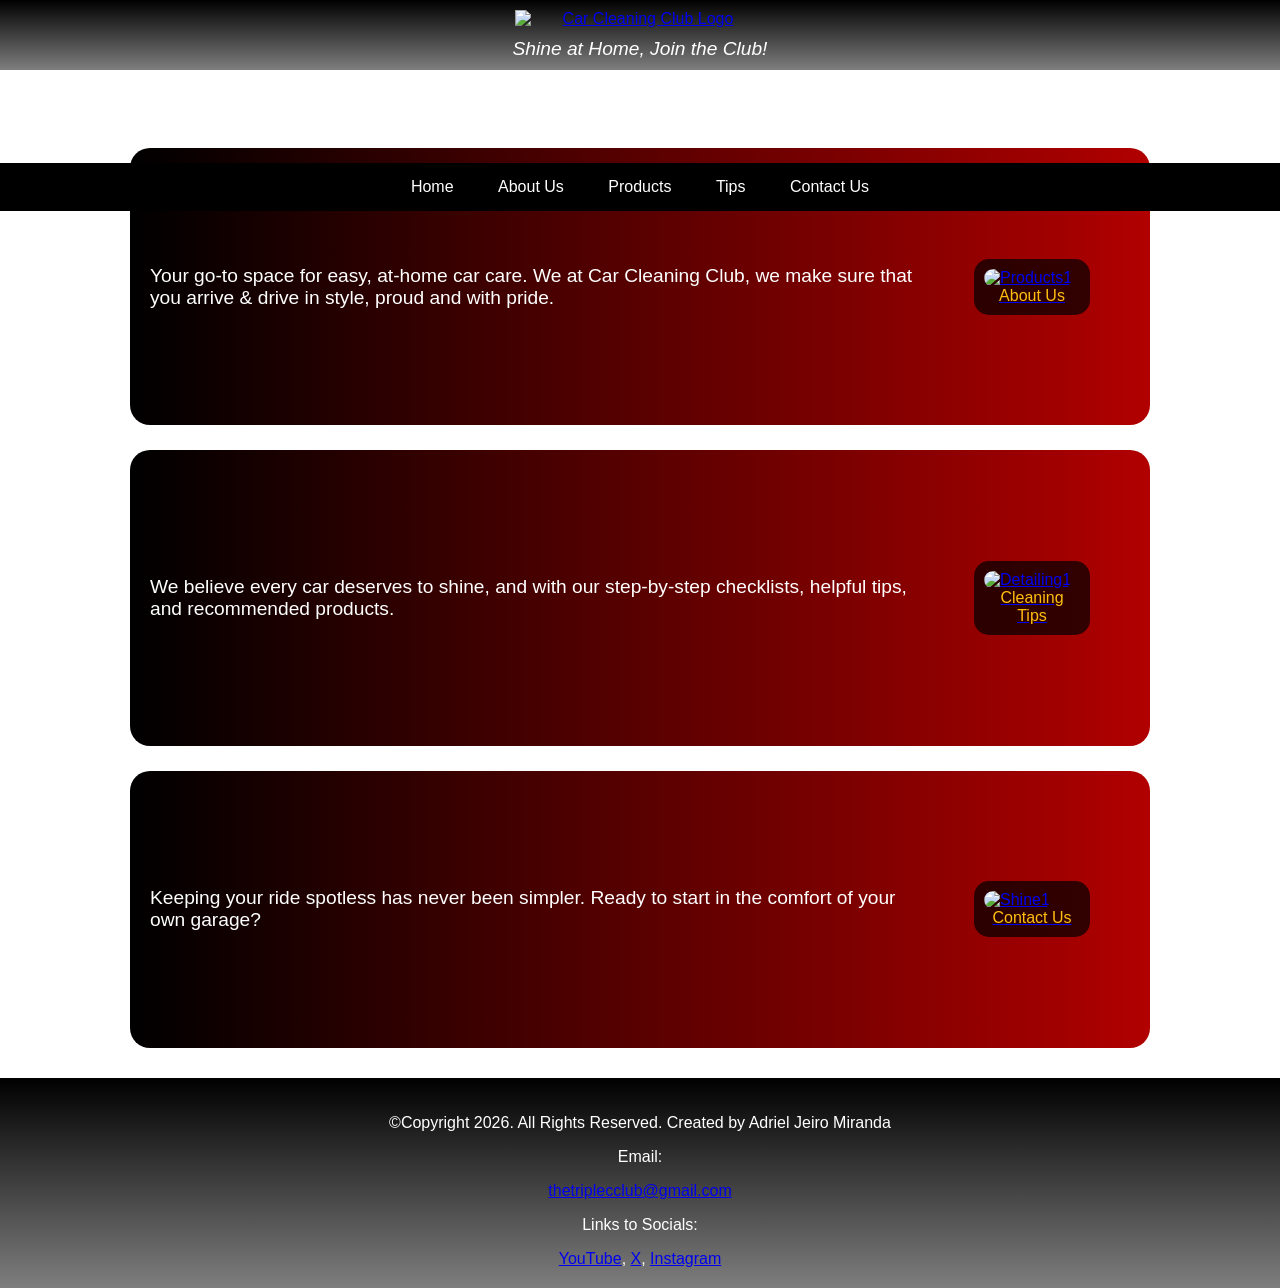
==== index.html @ 5d6e8cdd "Add files via upload Files" ====
<!DOCTYPE html>
<html lang="en">
<head>
  <meta charset="UTF-8">
  <meta name="viewport" content="width=device-width, initial-scale=1.0">
  <title>Car Cleaning Club</title>
  <link rel="stylesheet" href="carstyle1.css">
  <link rel="stylesheet" href="carstylemob.css" media="only screen and (max-width: 768px)">
  <link rel="stylesheet" href="carstyletab.css" media="only screen and (min-width: 768px) and (max-width: 1023px)">
  <link rel="shortcut icon" href="ico/icon.ico" />
  <link rel="icon" type="image/png" sizes="32x32" href="ico/icon32.png" />
  <link rel="apple-touch-icon" sizes="180x180" href="ico/icon180.png" />
  <link rel="icon" sizes="192x192" href="ico/icon192.png" />
</head>
<body>
  <header class="banner">
    <a href="index.html">
      <img src="img/mainlogo.png" alt="Car Cleaning Club Logo">
    </a>
    <p class="slogan">Shine at Home, Join the Club!</p>
  </header>

  <nav>
    <a href="index.html">Home</a>
    <a href="about.html">About Us</a>
    <a href="products.html">Products</a>
    <a href="tips.html">Tips</a>
    <a href="contact.html">Contact Us</a>
  </nav>

  <!-- DESKTOP VER. -->
  <!-- Grid -->
  <div class="homepage">
    <!-- Left vertical flag -->
    <div class="side-flag left-flag"></div>

  <!-- Main content -->
  <div class="main-content">
  <div class="content-row">
    <div class="text">Your go-to space for easy, at-home car care. We at Car Cleaning Club, we make sure that you arrive & drive in style, proud and with pride.</div>
    <figure class="frame">
      <a href="about.html">
        <img src="img/products1.jpg" alt="Products1"/>
      <figcaption class="pic-text">About Us</figcaption>
      </a>
    </figure>
  </div>

  <div class="content-row">
    <div class="text">We believe every car deserves to shine, and with our step-by-step checklists, helpful tips, and recommended products.</div>
    <figure class="frame">
      <a href="tips.html">
        <img src="img/detailing1.jpg" alt="Detailing1"/>
      <figcaption class="pic-text">Cleaning Tips</figcaption>
    </a>
    </figure>
  </div>

  <div class="content-row">
    <div class="text">Keeping your ride spotless has never been simpler. Ready to start in the comfort of your own garage?</div>
    <figure class="frame">
      <a href="contact.html">
        <img src="img/shine1.jpg" alt="Shine1"/>
      <figcaption class="pic-text">Contact Us</figcaption>
      </a>
    </figure>
  </div>
</div>

    <!-- Right vertical flag -->
    <div class="side-flag right-flag"></div>
  </div>

  <footer>
    <p>&copy;Copyright 2026. All Rights Reserved. Created by Adriel Jeiro Miranda</p>
    <p>Email:</p>
    <a href="mailto:thetriplecclub@gmail.com">thetriplecclub@gmail.com</a>
    <p>Links to Socials:</p>
    <a href="https://www.youtube.com" target="#">YouTube</a>, <a href="https://www.x.com" target="#">X</a>, <a href="https://www.instagram.com" target="#">Instagram</a>
  </footer>
</body>
</html>
---- carstyle1.css ----
/* General */
body {
  font-family: Arial, sans-serif;
  margin: 0;
  padding: 0;
  background-color: #ffffff; /* BG Color (Default: White [ffffff]) */
}

/* Header w/ Sticky */
header {
  background: linear-gradient(to bottom, #000000, #7e7e7e);
  color: white;
  text-align: center;
  padding: 10px 10px;
  position: -webkit-sticky;
  position: sticky;
  top: 0px;
  z-index: 1000;
  
}

header h1 {
  font-size: 2em;
  font-weight: normal;
  margin: 0 0 5px 0;
}

header img {
  width: 250px;
  height: auto;
  display: block;
  margin: 0 auto 10px auto;
}

header p {
  font-size: 1em;
  font-style: italic;
  margin: 0;
}

/* Nav. bar with Sticky */
nav {
  background-color: #000000;
  padding: 15px;
  text-align: center;
  position: -webkit-sticky;
  position: sticky;
  top: 163px;
  z-index: 999;
}

nav a {
  color: white;
  margin: 0 20px;
  text-decoration: none;
  font-weight: normal;
}

nav ul {
  list-style-type: none;
  text-align: center;
}

nav li {
  font-size: 1.5em;
  border: 1px solid #ffffff;
}

nav li:first-child {
  border-top: none;
}

nav a:hover {
  text-decoration: underline;
}

/* Custom font(s) */
@font-face {
  font-family: 'Sufrimeda';
  src: url('fonts/sufrimeda.ttf') format('truetype');
  font-weight: normal;
  font-style: normal;
}

/* Slogan (CUSTOM TEXT) */
.slogan {
  font-family: 'Sufrimeda', Arial, sans-serif;
  font-size: 1.2em;
  font-weight: normal;
  color: #ffffff;
}

nav a {
  font-family: 'Sufrimeda', Arial, sans-serif;
  color: white;
  margin: 0 20px;
  text-decoration: none;
  font-weight: normal;
}

/* Homepage Grid Layout */
.homepage {
  display: grid;
  grid-template-columns: 80px 1fr 80px; /* left flag, main content, right flag */
  gap: 20px;
  padding: 30px;
}

/* Checkered flags */
.side-flag {
  background-image: url("img/flag.jpg");
  background-size: cover;
  background-repeat: no-repeat;
  background-position: center;
  border-radius: 8px;

  width: 80px;
  min-height: 100vh;
}

/* Main content */
.main-content {
  display: grid;
  grid-template-rows: repeat(3, auto);
  gap: 25px;
}

.content-row {
  display: grid;
  grid-template-columns: 2fr 0.5fr;
  align-items: center;
  background: linear-gradient(to right, #000000, #b10000);
  border-radius: 20px;
  padding: 20px;
}

.content-row .text {
  color: #ffffff;
  font-size: 1.2em;
}

/* Figcaption (CUSTOM TEXT) */
.pic-text {
  color: #ffbf0f;
  font-family: 'Sufrimeda', Arial, sans-serif;
  font-size: 1em;
  font-weight: normal;
  text-align: center;
}

.content-row .image {
  text-align: right;
}

.frame {
  background: rgba(0, 0, 0, 0.7);
  border-radius: 15px;
  padding: 10px;
}

.content-row img {
  max-width: 200px;
  border-radius: 15px;
}

footer {
  background: linear-gradient(to bottom, #000000, #7e7e7e);
  color: white;
  text-align: center;
  padding: 20px;
}

/* Beginning of About Page !!!!!!!!!! */

/* Title and answer boxes */
.title-box {
  background-color: #0A0E14;
  color: #ffffff;
  font-family: 'Sufrimeda', Arial, sans-serif;
  font-size: 1.1em;
  text-align: center;
  padding: 8px 12px;
  border-radius: 10px;

  width: 180px;
  margin: 0 auto 10px;
}

.answer-box {
  background: linear-gradient(to bottom, #000000, #b10000);
  color: #ffffff;
  font-size: 1.1em;
  padding: 20px;
  border-radius: 20px;
  margin-bottom: 25px;
}

/* Bottom text box */
.long-box {
  font-size: 1.1em;
  line-height: 1.1;
}

/* Beginning of Contact Page !!!!!!!!!! */

/* Contact page image */
.contact-image {
  text-align: center;
  margin-bottom: 25px;
}
.contact-image img {
  width: 450px;
  height: auto;
  border-radius: 15px;
}

.title-box {
  background-color: #000000;
  color: #ffffff;
  font-family: 'Sufrimeda', Arial, sans-serif;
  font-size: 1.2em;
  text-align: center;
  padding: 10px;
  border-radius: 10px;
  width: 250px;
  margin: 0 auto 10px;
}

.answer-box {
  background: linear-gradient(to bottom, #000000, #b10000);
  color: #ffffff;
  font-size: 1.1em;
  padding: 20px;
  border-radius: 20px;
  margin-bottom: 25px;
  text-align: center;
  line-height: 1.5;
}

.answer-box a {
  color: #ffbf0f;
  text-decoration: none;
}
.answer-box a:hover {
  text-decoration: underline;
}

/* Desktop and Mobile Version Rules */
.desktop {
  display: block;
}
.mobile {
  display: none;
}

/* Continuation */
@media (max-width: 767px) {
  .desktop {
    display: none;
  }
  .mobile {
    display: block;
  }
}

/* Print */
@media print {
  body {
    color: #000;
    -webkit-print-color-adjust: exact;
    print-color-adjust: exact;
  }
}

/* Beginning of Tips Page !!!!!!!!!! */

/* Tips Grid */
.tips-grid {
  display: flex;
  justify-content: space-around;
  flex-wrap: wrap; 
  gap: 20px;
  margin: 0px auto;
  max-width: 1200px;
}

/* Content Boxes */
.tip-box {
  width: 30%;
  display: flex;
  flex-direction: column;
  align-items: center;
  background: linear-gradient(to bottom, #000000, #b10000);
  grid-template-columns: 2fr 0.5fr;
  border-radius: 20px;
}

/* Content Respective Images */
.tip-image img {
  width: 270px;
  height: 200px;
  border-radius: 15px;
  object-fit: cover;
  margin-top: 20px;
}

/* Content Details */
.tip-text {
  padding: 15px;
  font-size: 1.2em;
  color: #ffffff;
  text-align: center;
}

/* Content Title */
.tip-text h2 {
  margin-bottom: 10px;
  font-family: 'Sufrimeda', Arial, sans-serif;
  font-size: 1.5em;
  color: #ffbf0f;
  font-weight: normal;
}

/* List Details */
.tip-text ul {
  list-style-type: disc;
  padding-left: 25px;
  margin: 0;
  text-align: left;
}

.tip-text li {
  margin-bottom: 20px;
  font-weight: bold;
}

.tip-text li p {
  margin: 8px 0 0 20px;
  font-size: 0.85em;
  font-weight: normal;
  color: #e0e0e0;
}

/* Tablet */
@media (max-width: 1023px) {
  .tip-box {
    width: 45%;   /* 2 boxes per row */
  }
}

/* Mobile */
@media (max-width: 767px) {
  .tip-box {
    width: 90%;
    margin: 0 auto;
  }

  .tip-image img {
    width: 100%;
    height: auto;
  }
}

/* Beginning of Products Page !!!!!!!!!! */

.products-table {
  width: 65%;
  margin: 30px auto;
  border-collapse: collapse;
  background-color: #fdfdfd;
  border-radius: 8px;
  overflow: hidden;
}

.products-table th {
  background: linear-gradient(to bottom, #000000, #b10000);
  color: #ffffff;
  text-align: left;
  padding: 12px 15px;
  font-size: 18px;
  font-weight: bold;
}

.products-table td {
  padding: 12px 15px;
  font-size: 16px;
  color: #333333;
  line-height: 1.6;
}

.products-banner {
  display: block;
  margin: 0px auto;
  max-width: 100%;
  width: 500px;
  height: auto;
  border-radius: 12px;
}

/* Alternating Row Color */
.products-table tr:nth-child(even) {
  background-color: #dadada;
}

/* Product Categories (CUSTOM TEXT) */
.products-table td:first-child {
  font-family: 'Sufrimeda', Arial, sans-serif;
  font-weight: normal;
  font-size: 25px;
  color: #ffbf0f;
}
---- carstylemob.css ----
body {
  font-family: Arial, sans-serif;
  margin: 0;
  padding: 0;
}

/* Header */
header {
  background-color: #2c3e50;
  color: white;
  text-align: center;
  padding: 10px;
  position: sticky;
  top: 0;
  z-index: 1000;
}

header img {
  width: 180px;
  height: auto;
  margin: 0 auto 8px auto;
}

header p {
  font-size: 0.9em;
  font-style: italic;
  margin: 0;
}

/* Nav. bar */
nav {
  background-color: #0A0E14;
  padding: 10px;
  text-align: center;
  position: sticky;
  top: 60px;
  z-index: 999;
}

nav a {
  font-family: 'Sufrimeda', Arial, sans-serif;
  color: white;
  display: block;
  margin: 3px 0;
  text-decoration: none;
  font-size: 1.1em;
}

nav a:hover {
  text-decoration: underline;
}

/* Homepage layout */
.homepage {
  display: block;
  padding: 15px;
}

.side-flag {
  display: none;
}

.main-content {
  display: block;
}

.content-row {
  display: block;
  background-color: #186784;
  border-radius: 20px;
  padding: 15px;
  margin-bottom: 20px;
  text-align: center;
}

.content-row .text {
  color: #ffffff;
  font-size: 1em;
  margin-bottom: 10px;
}

.content-row img {
  max-width: 100%;
  border-radius: 1px;
}

img {
  display: block;
  margin: 0 auto;
}

/* Footer */
footer {
  background-color: #2c3e50;
  color: white;
  text-align: center;
  padding: 15px;
  font-size: 0.9em;
}

/* About and Contact */
.title-box {
  background-color: #0A0E14;
  color: #ffffff;
  font-family: 'Sufrimeda', Arial, sans-serif;
  font-size: 1em;
  text-align: center;
  padding: 8px;
  border-radius: 10px;
  width: 200px;
  margin: 0 auto 10px;
}

.answer-box {
  background-color: #186784;
  color: #ffffff;
  font-size: 1em;
  padding: 15px;
  border-radius: 20px;
  margin-bottom: 20px;
  text-align: center;
  line-height: 1.4;
}

.answer-box a {
  color: #ffeb3b;
  text-decoration: none;
}
.answer-box a:hover {
  text-decoration: underline;
}

/* Viewports */
@media screen and (min-width: 768px) and (max-width: 1366px), print {
  .homepage {
    display: block;
    padding: 15px;
  }
  nav a {
    display: inline-block;
    margin: 0 10px;
  }
}

/* Tablet Viewport Header */
header {
  padding-bottom: 2%;
}

/* Tablet Viewport Nav. */
nav li {
  display: inline-block;
  border-right: 1px solid #ffffff
}

nav li:last-child {
  border-right: none;
}
---- carstyletab.css ----
@media screen and (min-width: 768px) and (max-width: 1023px) {
  body {
    font-family: Arial, sans-serif;
    margin: 0;
    padding: 0;
  }

  /* Header */
  header {
    padding-bottom: 4%;
  }

  header img {
    width: 200px;
    margin: 0 auto 10px auto;
  }

  /* Nav. bar */
  nav {
    padding: 12px;
  }

  nav a {
    display: inline-block;
    margin: 0 12px;
    font-size: 1.2em;
  }

  nav li {
    display: inline-block;
    border-right: 1px solid #ffffff;
  }

  nav li:last-child {
    border-right: none;
  }

  /* Homepage layout */
  .homepage {
    display: block;
    padding: 20px;
  }

  .content-row {
    display: block;
    padding: 20px;
    margin-bottom: 25px;
  }

  .content-row img {
    max-width: 90%;
    height: auto;
    margin: 0 auto;
  }

  .side-flag {
  display: none;
}

  /* Footer */
  footer {
    padding: 20px;
    font-size: 1em;
  }
}

img {
  display: block;
  margin: 0 auto;
}
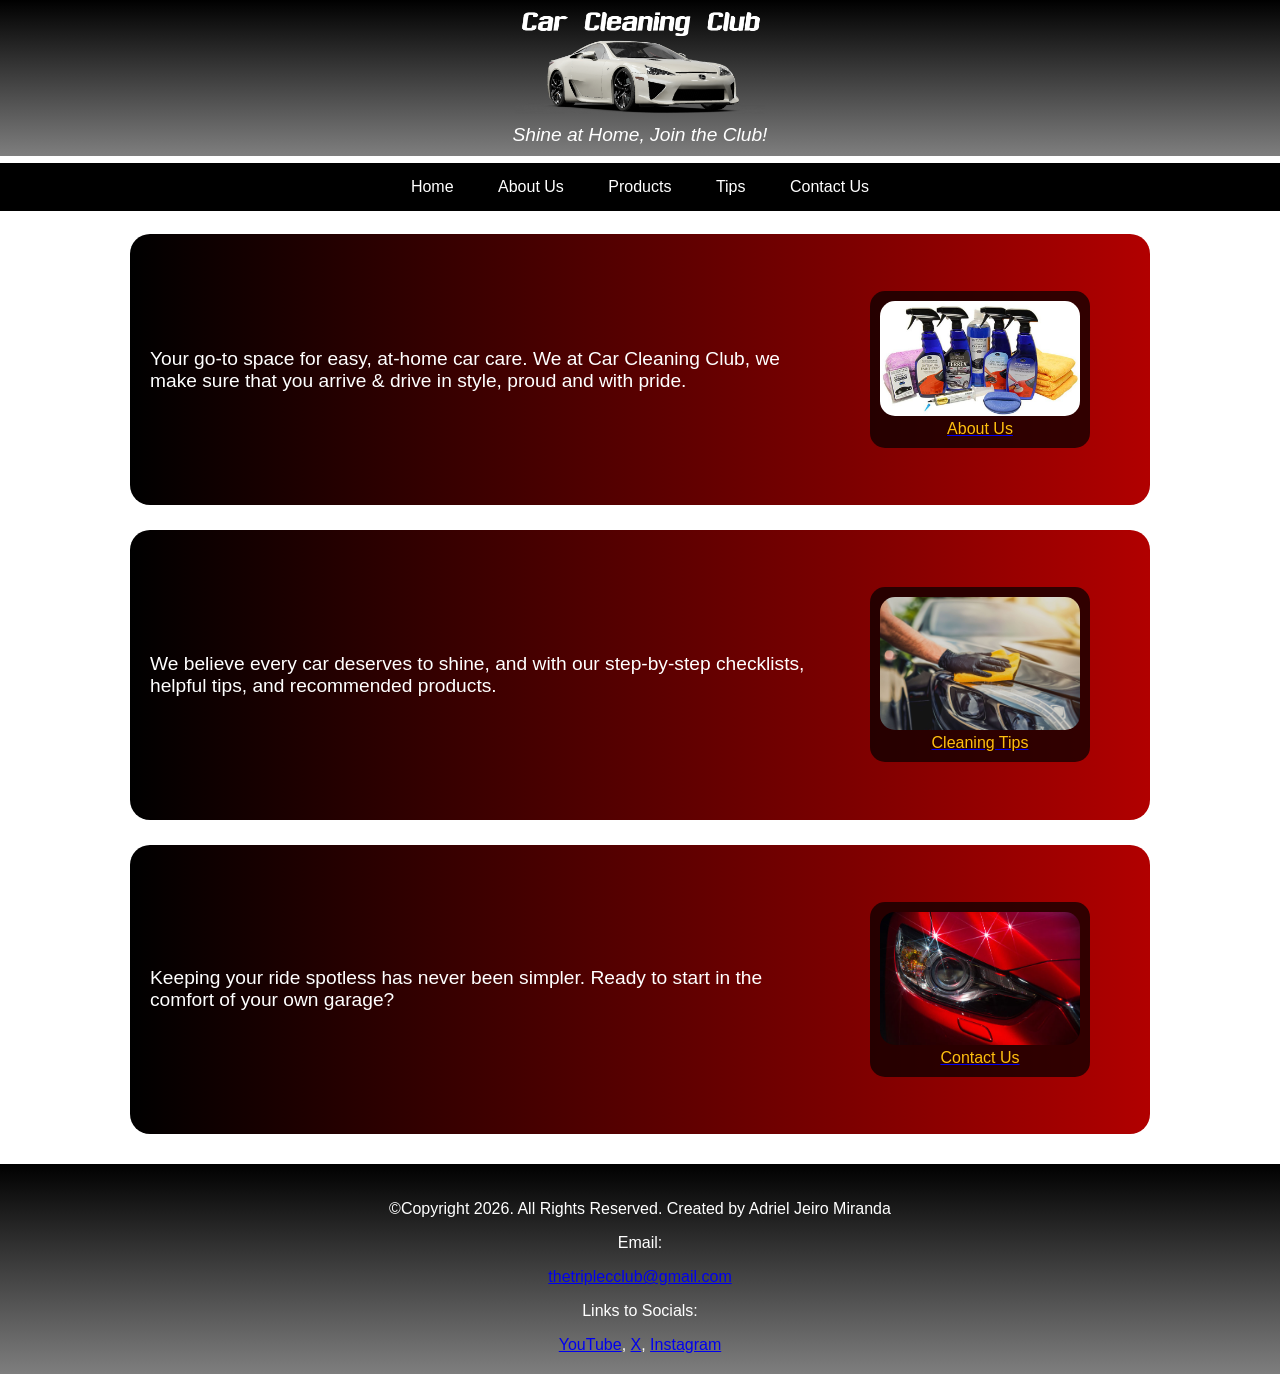
==== commit eb026b61: "Update index.html" ====
--- a/index.html
+++ b/index.html
@@ -15,7 +15,7 @@
 <body>
   <header class="banner">
     <a href="index.html">
-      <img src="img/mainlogo.png" alt="Car Cleaning Club Logo">
+      <img src="mainlogo.png" alt="Car Cleaning Club Logo">
     </a>
     <p class="slogan">Shine at Home, Join the Club!</p>
   </header>
@@ -40,7 +40,7 @@
     <div class="text">Your go-to space for easy, at-home car care. We at Car Cleaning Club, we make sure that you arrive & drive in style, proud and with pride.</div>
     <figure class="frame">
       <a href="about.html">
-        <img src="img/products1.jpg" alt="Products1"/>
+        <img src="products1.jpg" alt="Products1"/>
       <figcaption class="pic-text">About Us</figcaption>
       </a>
     </figure>
@@ -50,7 +50,7 @@
     <div class="text">We believe every car deserves to shine, and with our step-by-step checklists, helpful tips, and recommended products.</div>
     <figure class="frame">
       <a href="tips.html">
-        <img src="img/detailing1.jpg" alt="Detailing1"/>
+        <img src="detailing1.jpg" alt="Detailing1"/>
       <figcaption class="pic-text">Cleaning Tips</figcaption>
     </a>
     </figure>
@@ -60,7 +60,7 @@
     <div class="text">Keeping your ride spotless has never been simpler. Ready to start in the comfort of your own garage?</div>
     <figure class="frame">
       <a href="contact.html">
-        <img src="img/shine1.jpg" alt="Shine1"/>
+        <img src="shine1.jpg" alt="Shine1"/>
       <figcaption class="pic-text">Contact Us</figcaption>
       </a>
     </figure>
@@ -79,4 +79,4 @@
     <a href="https://www.youtube.com" target="#">YouTube</a>, <a href="https://www.x.com" target="#">X</a>, <a href="https://www.instagram.com" target="#">Instagram</a>
   </footer>
 </body>
-</html>+</html>
